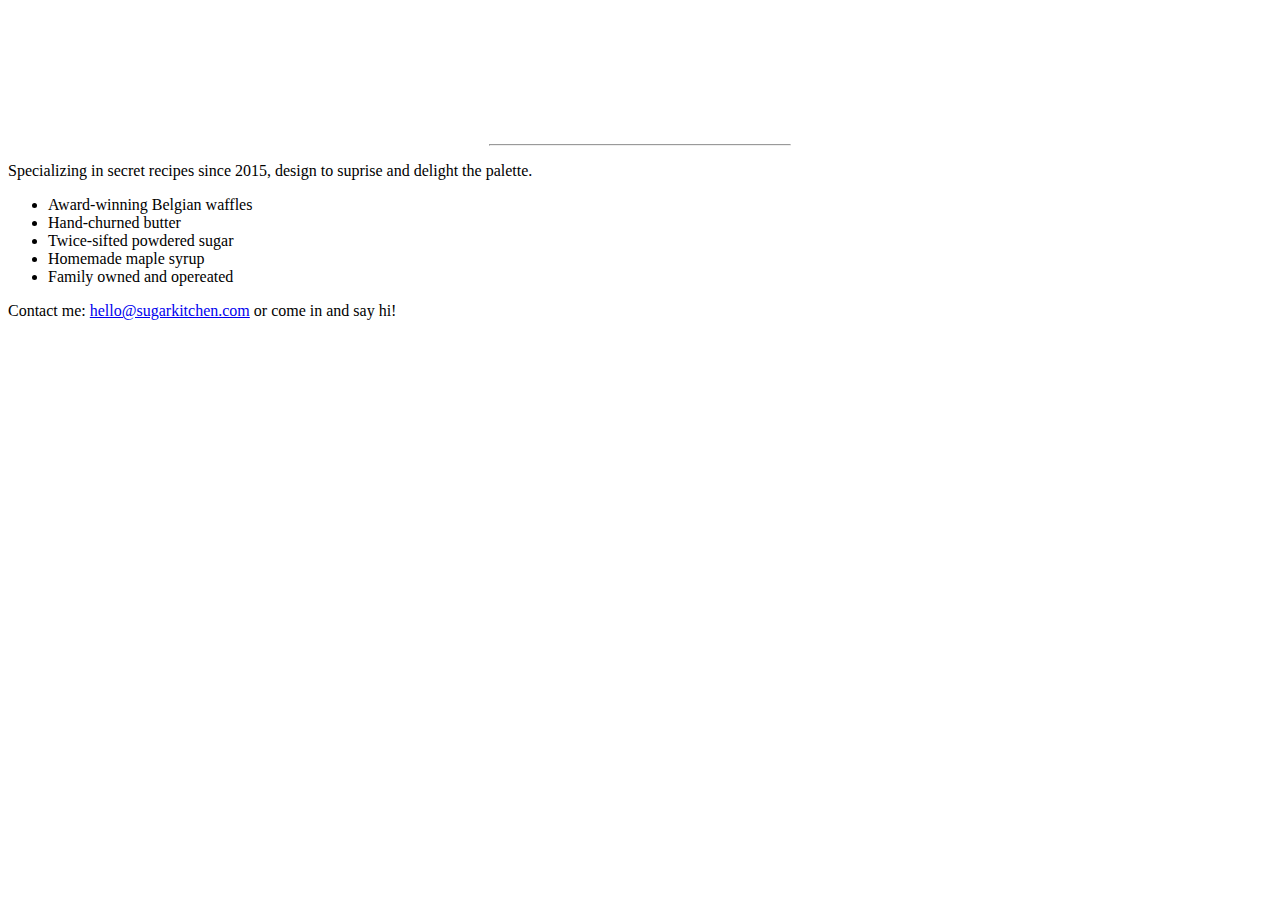
==== unit3/index.html @ ca120c46 "Update index.html" ====
<!DOCTYPE HTML>
<html>
<head>
	<title>Sugar Kitchen</title>
	<link rel="stylesheet" type="text/css" href="main.css">
</head>
<body>
	<h1>Sugar Kitchen</h1>
	<p id="slogan">Life is sweet. Breakfast should be too.</p>
	<hr>
	<p>Specializing in secret recipes since 2015, design to suprise and delight the palette.</p>
	<ul>
		<li>Award-winning Belgian waffles</li>
		<li>Hand-churned butter</li>
		<li>Twice-sifted powdered sugar</li>
		<li>Homemade maple syrup</li>
		<li>Family owned and opereated</li>
	</ul>
	<p id="contact">Contact me: <a href="mailto:hello@sugarkitchen.com" target="_blank">hello@sugarkitchen.com</a> or come in and say hi!</p>
</body>
</html>
---- unit3/main.css ----
h1 {
	color: #fff;
	text-align: center;
	font-weight: bold;
	font-family: "Playfair Display SC";
	font-style: italic;
	font-size: 33px
}

#slogan {
	color: #fff;
	text-align: center;
	font-weight: bold;
	font-family: "Open Sans";
	text-transform: capitalize;
	font-size: 27px
}

hr {
	width: 300px
}

body {
	background: url("http://valeryscafe.com/sites/default/files/imagecache/product_full/Banana-Pancakes.jpg");
	background-size: cover;
}
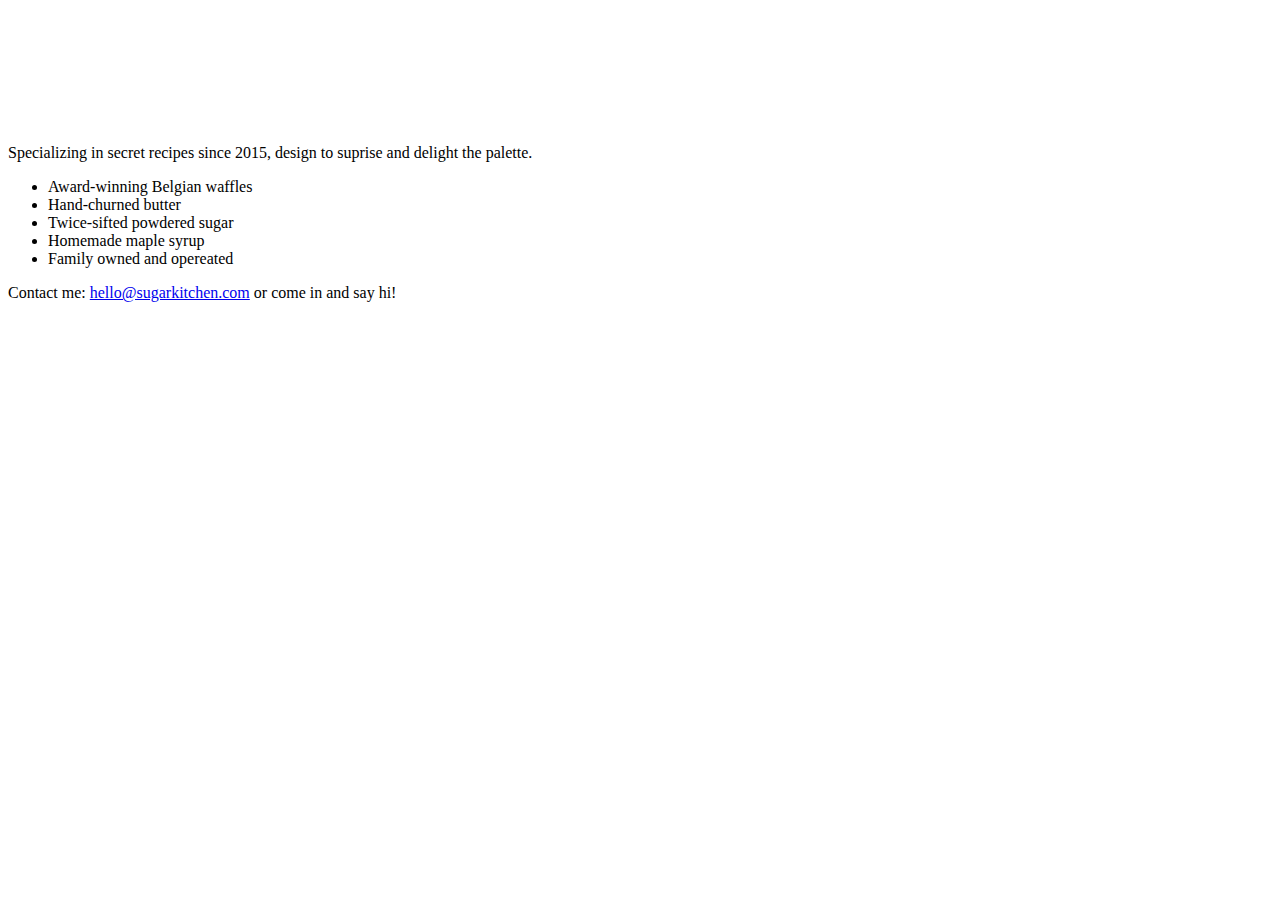
==== commit 21fb238a: "Update index.html" ====
--- a/unit3/index.html
+++ b/unit3/index.html
@@ -5,17 +5,24 @@
 	<link rel="stylesheet" type="text/css" href="main.css">
 </head>
 <body>
-	<h1>Sugar Kitchen</h1>
-	<p id="slogan">Life is sweet. Breakfast should be too.</p>
-	<hr>
-	<p>Specializing in secret recipes since 2015, design to suprise and delight the palette.</p>
-	<ul>
-		<li>Award-winning Belgian waffles</li>
-		<li>Hand-churned butter</li>
-		<li>Twice-sifted powdered sugar</li>
-		<li>Homemade maple syrup</li>
-		<li>Family owned and opereated</li>
-	</ul>
-	<p id="contact">Contact me: <a href="mailto:hello@sugarkitchen.com" target="_blank">hello@sugarkitchen.com</a> or come in and say hi!</p>
+	<section id="splash">
+		<div>
+			<h1>Sugar Kitchen</h1>
+			<p id="slogan">Life is sweet. Breakfast should be too.</p>
+		</div>
+	</section>
+	<section id="list">
+		<div>
+			<p>Specializing in secret recipes since 2015, design to suprise and delight the palette.</p>
+			<ul>
+				<li>Award-winning Belgian waffles</li>
+				<li>Hand-churned butter</li>
+				<li>Twice-sifted powdered sugar</li>
+				<li>Homemade maple syrup</li>
+				<li>Family owned and opereated</li>
+			</ul>
+			<p id="contact">Contact me: <a href="mailto:hello@sugarkitchen.com" target="_blank">hello@sugarkitchen.com</a> or come in and say hi!</p>
+		</div>
+	</section>
 </body>
 </html>
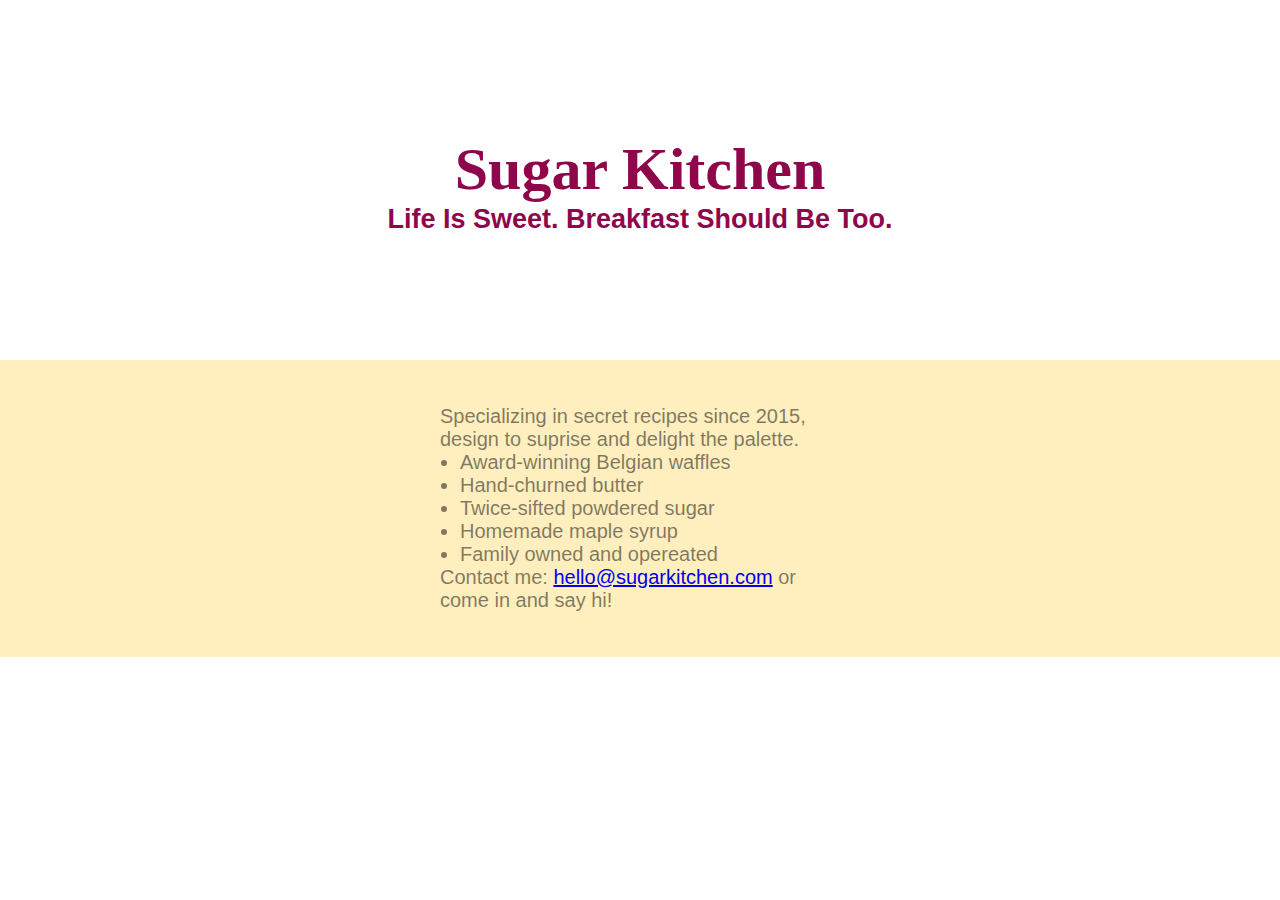
==== commit b1bd807b: "u3" ====
--- a/unit3/index.html
+++ b/unit3/index.html
@@ -14,6 +14,7 @@
 	<section id="list">
 		<div>
 			<p>Specializing in secret recipes since 2015, design to suprise and delight the palette.</p>
+			<p></p>
 			<ul>
 				<li>Award-winning Belgian waffles</li>
 				<li>Hand-churned butter</li>
@@ -21,8 +22,11 @@
 				<li>Homemade maple syrup</li>
 				<li>Family owned and opereated</li>
 			</ul>
+			<p></p>
 			<p id="contact">Contact me: <a href="mailto:hello@sugarkitchen.com" target="_blank">hello@sugarkitchen.com</a> or come in and say hi!</p>
 		</div>
 	</section>
 </body>
+
 </html>
+
--- a/unit3/main.css
+++ b/unit3/main.css
@@ -1,26 +1,49 @@
+* {margin:0;padding:0;box-sizing:border-box;}
+body {
+	background: url("http://s.hswstatic.com/gif/how-to-make-pastry-dough-2.jpg");
+	background-size:cover;
+	background-repeat: no-repeat;
+	background-attachment:fixed;
+	color: #fff;
+	font-family: 'Open Sans', sans-serif;
+}
+
 h1 {
-	color: #fff;
+	color: #8F074B;
 	text-align: center;
 	font-weight: bold;
-	font-family: "Playfair Display SC";
-	font-style: italic;
-	font-size: 33px
+	font-family: "Travel Diary", serif;
+	font-size: 60px;
+}
+li {
+	margin-left:1em;
 }
 
 #slogan {
-	color: #fff;
 	text-align: center;
+	color: #8F074B;
 	font-weight: bold;
-	font-family: "Open Sans";
 	text-transform: capitalize;
-	font-size: 27px
+	font-size: 27px;
+	height: 5vh;
 }
 
-hr {
-	width: 300px
+#splash {
+	height:40vh;
+	padding-top: 15vh;
 }
 
-body {
-	background: url("http://valeryscafe.com/sites/default/files/imagecache/product_full/Banana-Pancakes.jpg");
-	background-size: cover;
-}+#list {
+	background:rgba(255,234,174,.8);
+	color: rgba(0,0,0,.5);
+	font-weight: normal;
+	font-size: 20px;
+	padding-top: 5vh;
+	padding-bottom: 5vh;
+}
+
+#list div {
+	margin:auto;
+	width:400px;
+}
+
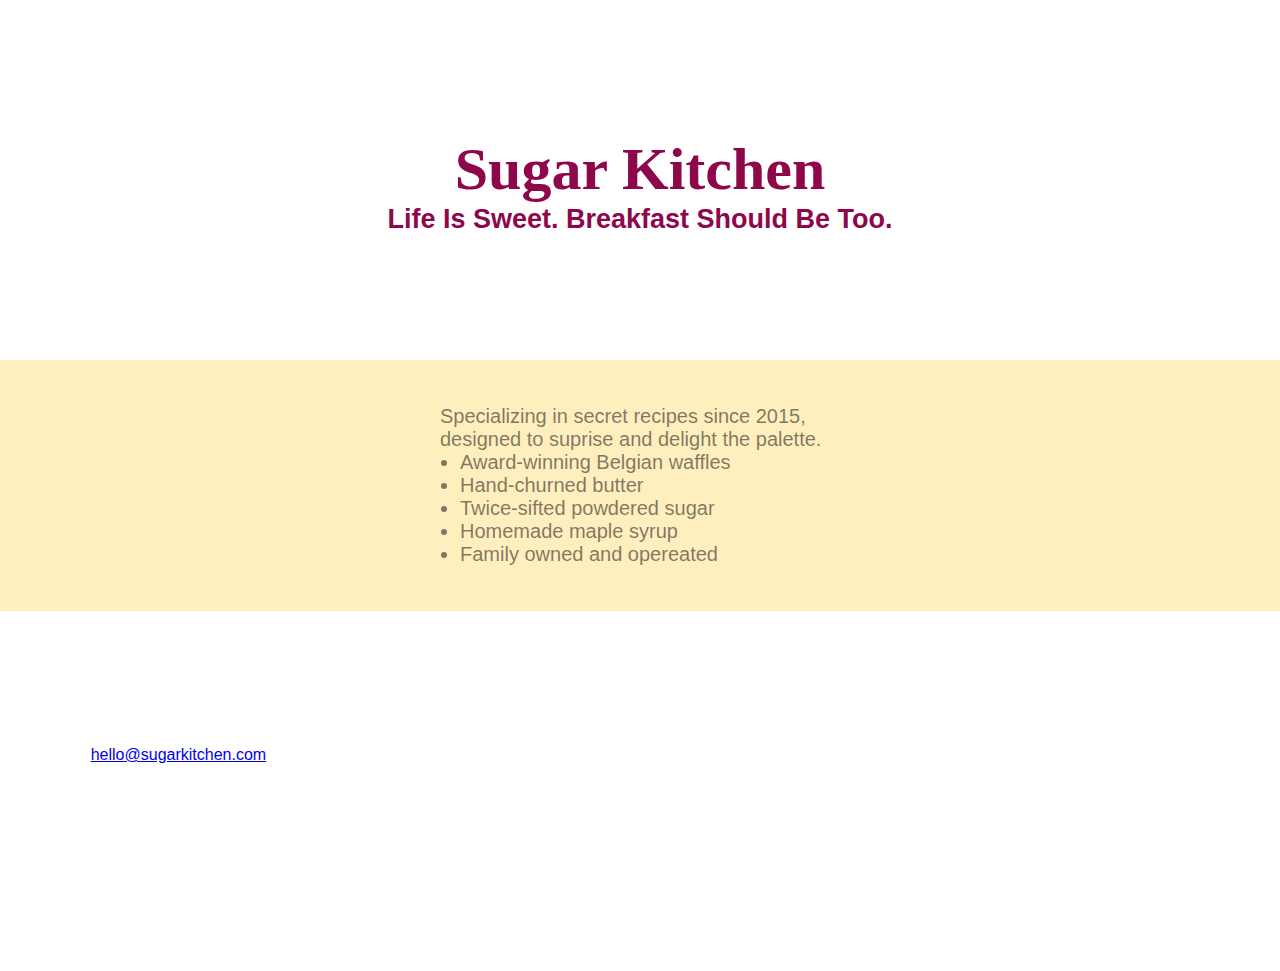
==== commit c1945373: "u3" ====
--- a/unit3/index.html
+++ b/unit3/index.html
@@ -13,8 +13,7 @@
 	</section>
 	<section id="list">
 		<div>
-			<p>Specializing in secret recipes since 2015, design to suprise and delight the palette.</p>
-			<p></p>
+			<p>Specializing in secret recipes since 2015, designed to suprise and delight the palette.</p>
 			<ul>
 				<li>Award-winning Belgian waffles</li>
 				<li>Hand-churned butter</li>
@@ -22,10 +21,9 @@
 				<li>Homemade maple syrup</li>
 				<li>Family owned and opereated</li>
 			</ul>
-			<p></p>
-			<p id="contact">Contact me: <a href="mailto:hello@sugarkitchen.com" target="_blank">hello@sugarkitchen.com</a> or come in and say hi!</p>
 		</div>
 	</section>
+			<p id="contact">Contact me: <a href="mailto:hello@sugarkitchen.com" target="_blank">hello@sugarkitchen.com</a> or come in and say hi!</p>
 </body>
 
 </html>
--- a/unit3/main.css
+++ b/unit3/main.css
@@ -47,3 +47,9 @@
 	width:400px;
 }
 
+#contact {
+	margin:auto;
+	height: 40vh;
+	padding-top: 15vh;
+}
+
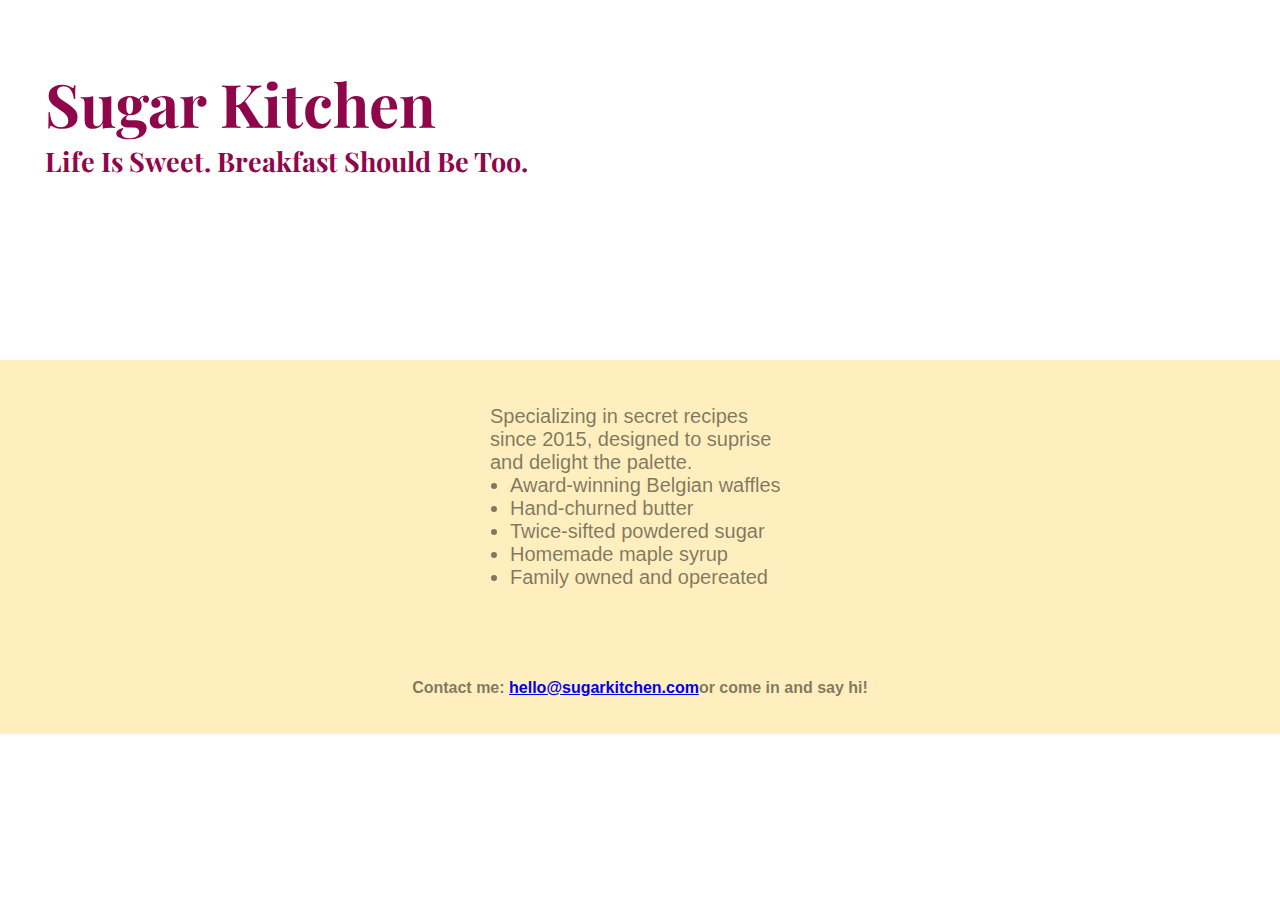
==== commit 95289108: "u4" ====
--- a/unit3/index.html
+++ b/unit3/index.html
@@ -2,6 +2,7 @@
 <html>
 <head>
 	<title>Sugar Kitchen</title>
+	<link href='http://fonts.googleapis.com/css?family=Playfair+Display' rel='stylesheet' type='text/css'>
 	<link rel="stylesheet" type="text/css" href="main.css">
 </head>
 <body>
@@ -23,7 +24,9 @@
 			</ul>
 		</div>
 	</section>
-			<p id="contact">Contact me: <a href="mailto:hello@sugarkitchen.com" target="_blank">hello@sugarkitchen.com</a> or come in and say hi!</p>
+	<section id="contact">
+			<p>Contact me: <a href="mailto:hello@sugarkitchen.com" target="_blank">hello@sugarkitchen.com</a>or come in and say hi!</p>
+	</section>
 </body>
 
 </html>
--- a/unit3/main.css
+++ b/unit3/main.css
@@ -10,9 +10,9 @@
 
 h1 {
 	color: #8F074B;
-	text-align: center;
+	text-align: left;
 	font-weight: bold;
-	font-family: "Travel Diary", serif;
+	font-family: "Playfair Display", serif;
 	font-size: 60px;
 }
 li {
@@ -20,7 +20,7 @@
 }
 
 #slogan {
-	text-align: center;
+	text-align: left;
 	color: #8F074B;
 	font-weight: bold;
 	text-transform: capitalize;
@@ -30,7 +30,9 @@
 
 #splash {
 	height:40vh;
-	padding-top: 15vh;
+	padding-top: 7vh;
+	font-family: "Playfair Display", serif;
+	padding-left: 5vh
 }
 
 #list {
@@ -44,12 +46,23 @@
 
 #list div {
 	margin:auto;
-	width:400px;
+	width:300px;
 }
 
 #contact {
 	margin:auto;
 	height: 40vh;
 	padding-top: 15vh;
+	text-align: center;
 }
 
+#contact {
+	background: rgba(255,234,174,.8);
+	color: rgba(0,0,0,.5);
+	font-weight: bold;
+	padding-top: 5vh;
+	padding-bottom: 5vh;
+	margin: auto;
+	height: 100px;
+}
+
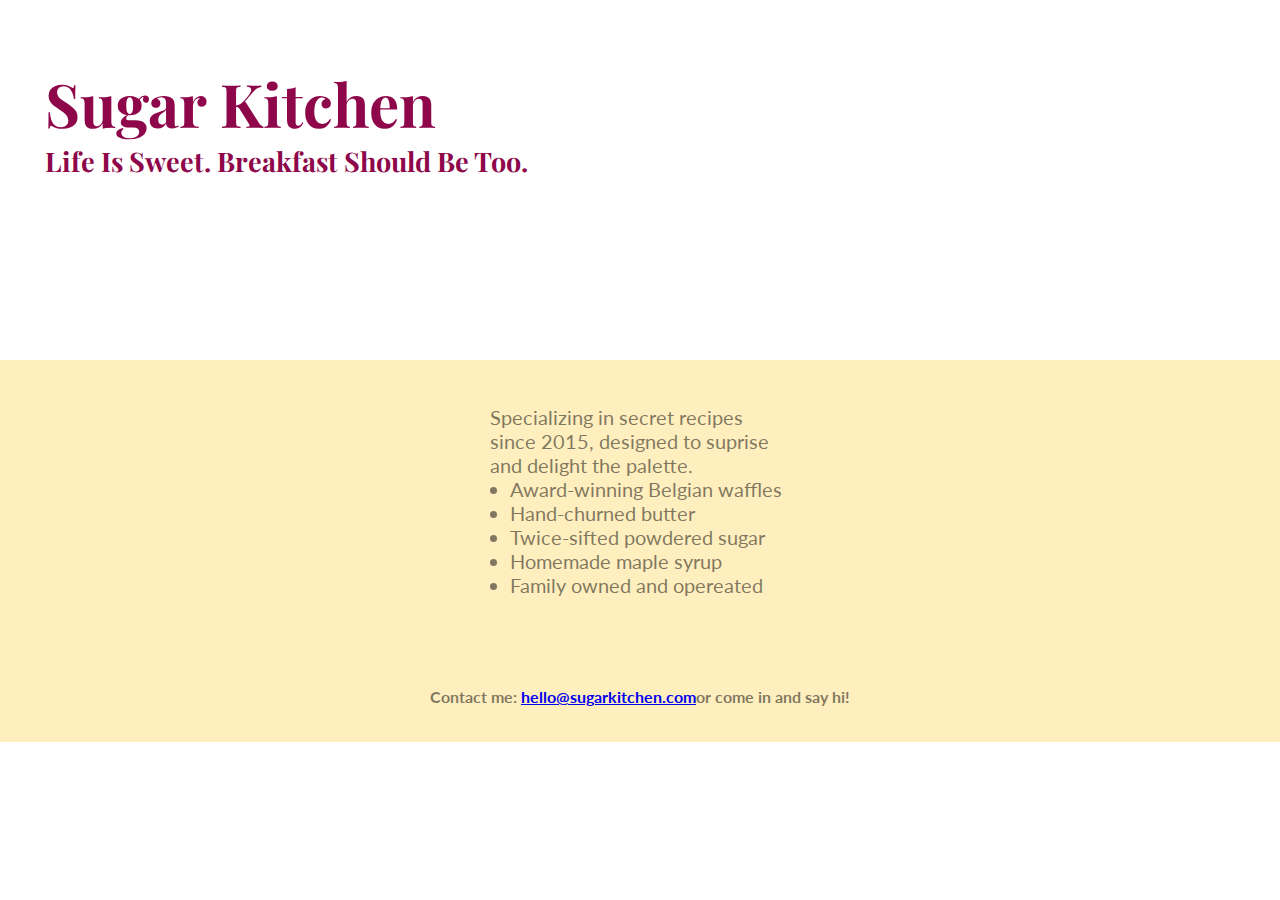
==== commit 2249e1a8: "u4" ====
--- a/unit3/index.html
+++ b/unit3/index.html
@@ -3,6 +3,7 @@
 <head>
 	<title>Sugar Kitchen</title>
 	<link href='http://fonts.googleapis.com/css?family=Playfair+Display' rel='stylesheet' type='text/css'>
+	<link href='http://fonts.googleapis.com/css?family=Lato' rel='stylesheet' type='text/css'>
 	<link rel="stylesheet" type="text/css" href="main.css">
 </head>
 <body>
--- a/unit3/main.css
+++ b/unit3/main.css
@@ -42,6 +42,7 @@
 	font-size: 20px;
 	padding-top: 5vh;
 	padding-bottom: 5vh;
+	font-family: 'Lato', sans-serif;
 }
 
 #list div {
@@ -64,5 +65,6 @@
 	padding-bottom: 5vh;
 	margin: auto;
 	height: 100px;
+	font-family: 'Lato', sans-serif;
 }
 
